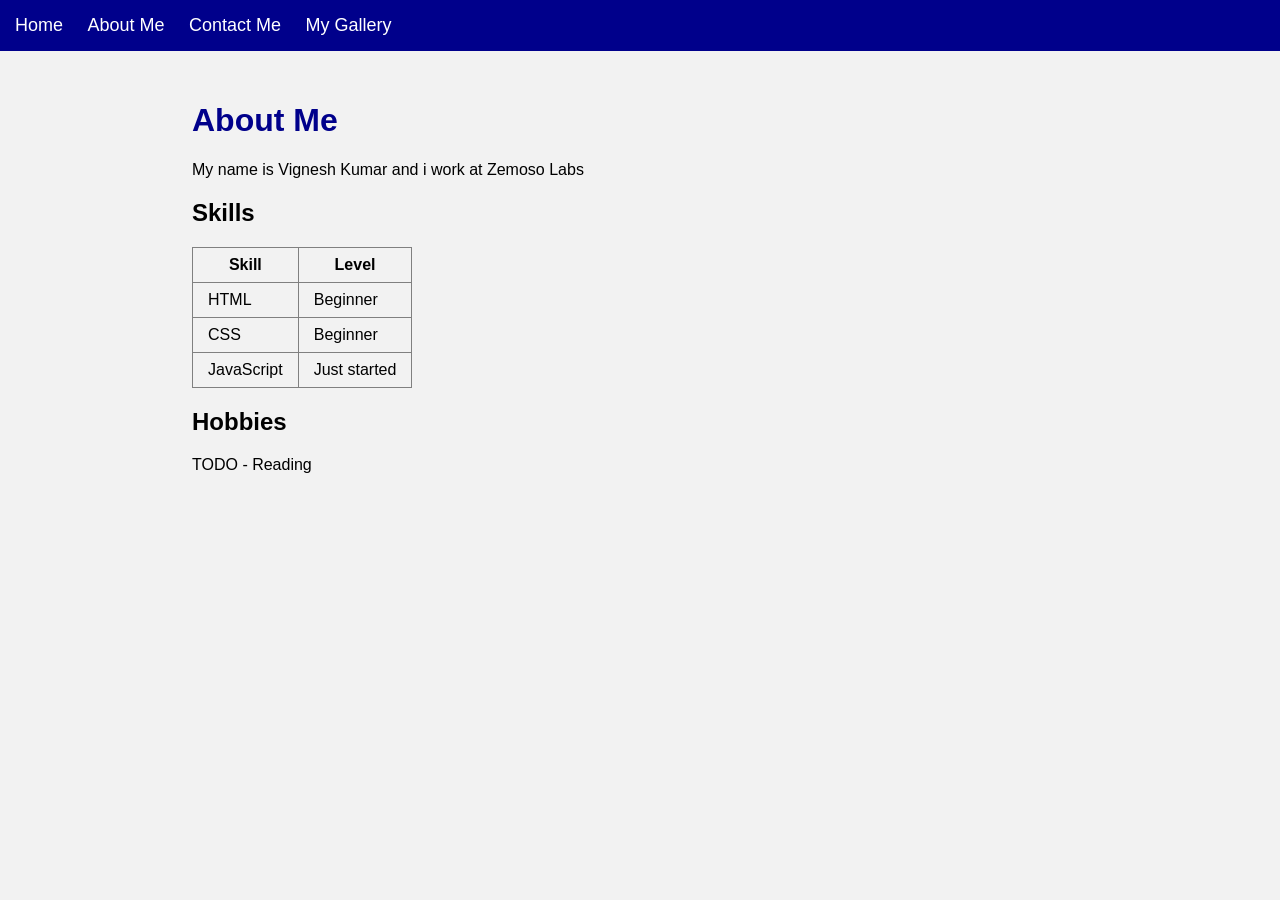
==== about.html @ 8a7ec75b "first version of portfolio" ====
<!DOCTYPE html>
<html>
<head>
<title>About Me</title>
<link rel="stylesheet" href="style.css">
</head>
<body>

<div class="nav">
    <a href="index.html">Home</a>
    <a href="about.html">About Me</a>
    <a href="contact.html">Contact Me</a>
    <a href="gallery.html">My Gallery</a>
</div>

<div class="main">
<h1>About Me</h1>

<p>My name is Vignesh Kumar and i work at Zemoso Labs</p>

<h2>Skills</h2>
<table border="1">
    <tr>
        <th>Skill</th>
        <th>Level</th>
    </tr>
    <tr>
        <td>HTML</td>
        <td>Beginner</td>
    </tr>
    <tr>
        <td>CSS</td>
        <td>Beginner</td>
    </tr>
    <tr>
        <td>JavaScript</td>
        <td>Just started</td>
    </tr>
</table>

<h2>Hobbies</h2>
<p>TODO - Reading</p>
</div>

</body>
</html>
---- style.css ----
body {
    font-family: Arial, sans-serif;
    margin: 0;
    background-color: #f2f2f2;
}

.nav {
    background-color: darkblue;
    padding: 15px;
}

.nav a {
    color: white;
    text-decoration: none;
    margin-right: 20px;
    font-size: 18px;
}

.nav a:hover {
    color: yellow;
}

.main {
    padding: 30px;
    width: 70%;
    margin: auto;
}

h1 {
    color: darkblue;
}

table {
    border-collapse: collapse;
}

th, td {
    padding: 8px 15px;
}

.footer {
    text-align: center;
    background-color: darkblue;
    color: white;
    padding: 10px;
}

/* gallery css yet to do */
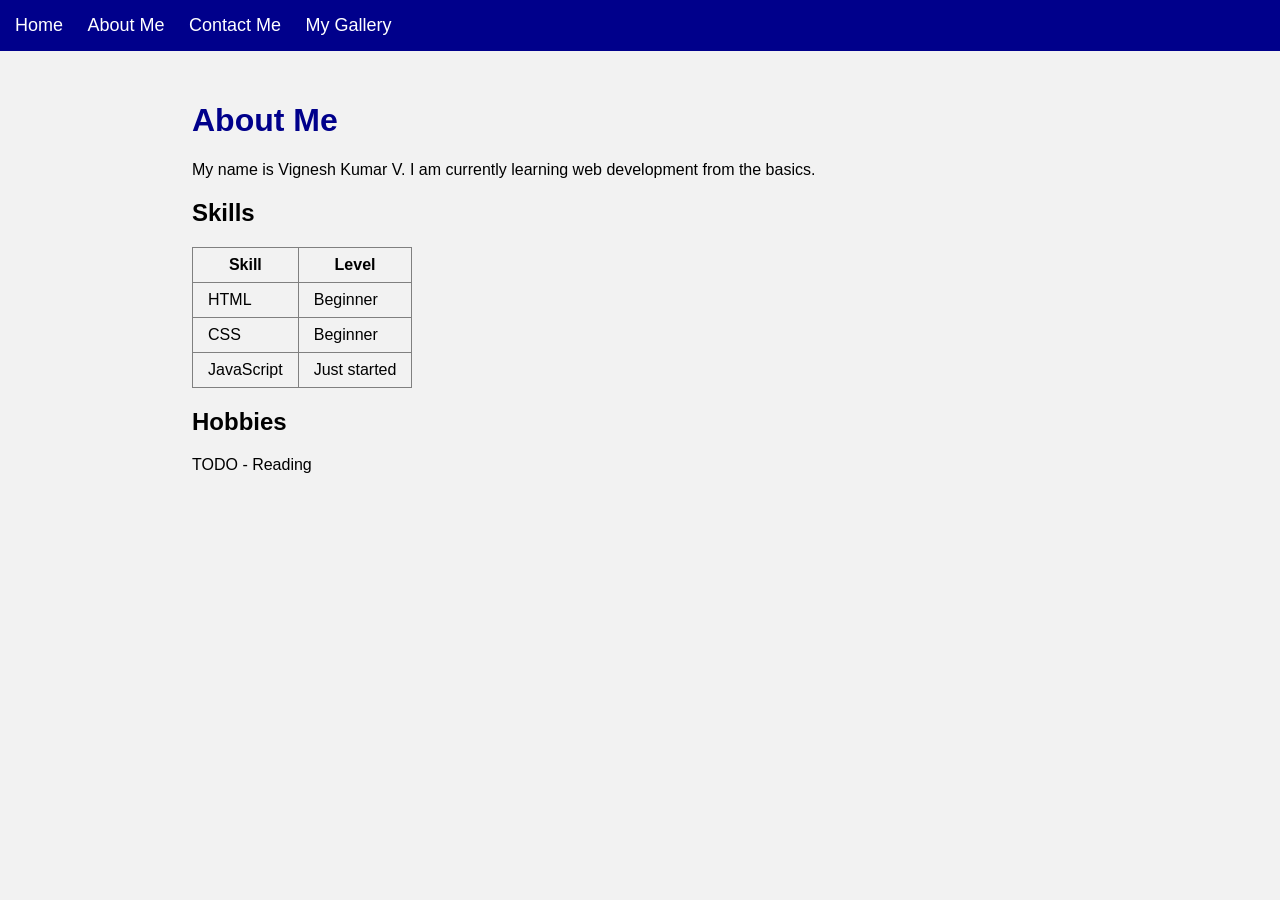
==== commit d7610885: "remove workplace from about page" ====
--- a/about.html
+++ b/about.html
@@ -16,7 +16,7 @@
 <div class="main">
 <h1>About Me</h1>
 
-<p>My name is Vignesh Kumar and i work at Zemoso Labs</p>
+<p>My name is Vignesh Kumar V. I am currently learning web development from the basics.</p>
 
 <h2>Skills</h2>
 <table border="1">
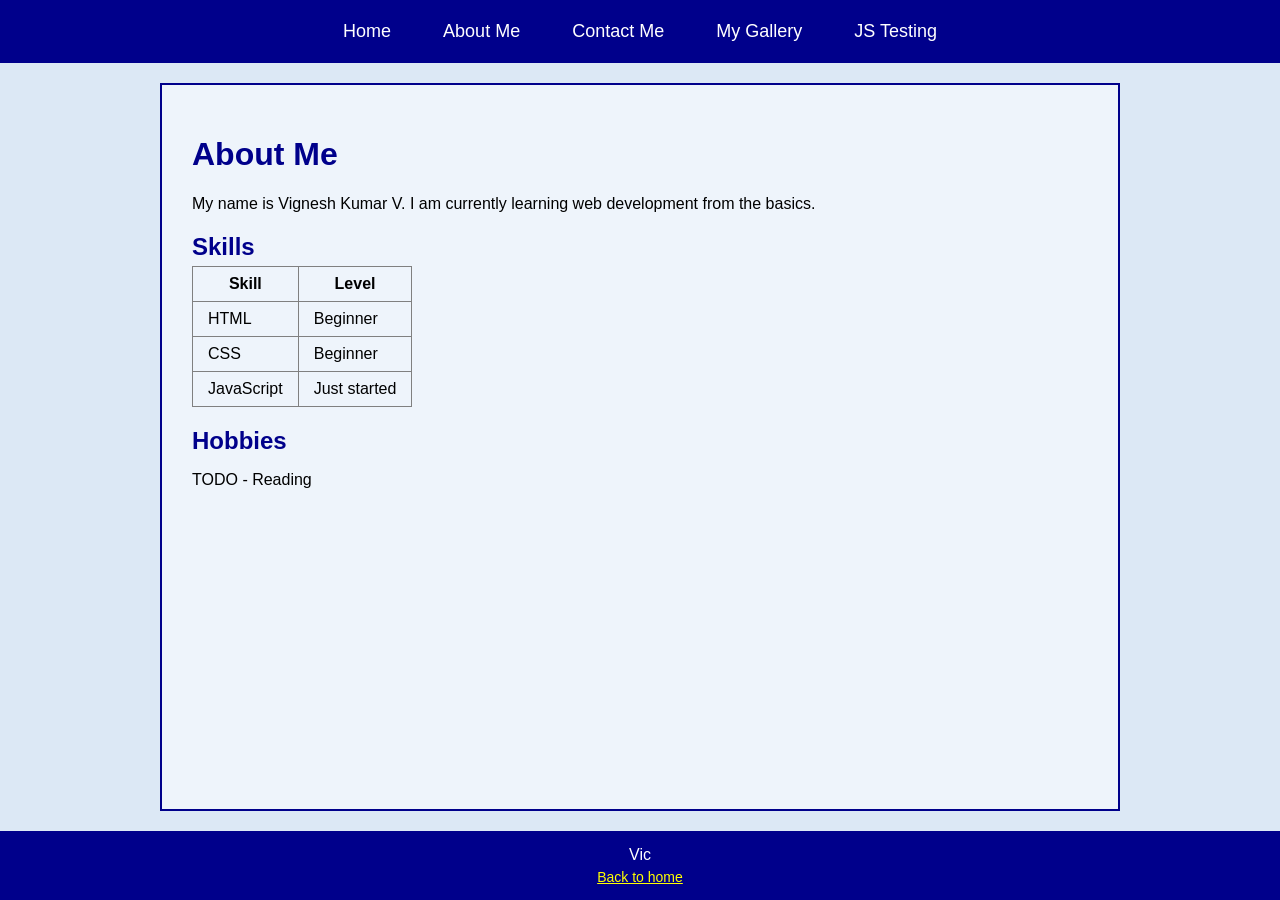
==== commit 73abb383: "css practice, js testing page, footer" ====
--- a/about.html
+++ b/about.html
@@ -11,6 +11,7 @@
     <a href="about.html">About Me</a>
     <a href="contact.html">Contact Me</a>
     <a href="gallery.html">My Gallery</a>
+    <a href="jstest.html">JS Testing</a>
 </div>
 
 <div class="main">
@@ -42,5 +43,10 @@
 <p>TODO - Reading</p>
 </div>
 
+<div class="footer">
+    <p>Vic</p>
+    <a href="index.html">Back to home</a>
+</div>
+
 </body>
 </html>
--- a/style.css
+++ b/style.css
@@ -1,33 +1,80 @@
 body {
     font-family: Arial, sans-serif;
     margin: 0;
-    background-color: #f2f2f2;
+    background-color: #dce8f5;
+    min-height: 100vh;
+    display: flex;
+    flex-direction: column;
 }
 
+/* navbar - using flexbox */
 .nav {
     background-color: darkblue;
     padding: 15px;
+    display: flex;
+    flex-direction: row;
+    justify-content: center;
+    gap: 30px;
 }
 
 .nav a {
     color: white;
     text-decoration: none;
-    margin-right: 20px;
     font-size: 18px;
+    padding: 5px 10px;
+    border: 1px solid darkblue;
 }
 
 .nav a:hover {
     color: yellow;
+    border: 1px solid yellow;
 }
 
 .main {
     padding: 30px;
     width: 70%;
-    margin: auto;
+    margin: 20px auto;
+    flex-grow: 1;
+    background-color: #eef4fb;
+    border: 2px solid darkblue;
 }
 
 h1 {
     color: darkblue;
+}
+
+h2 {
+    color: darkblue;
+    margin-bottom: 5px;
+}
+
+/* home page */
+#intro {
+    display: flex;
+    justify-content: space-between;
+    align-items: center;
+    gap: 20px;
+}
+
+#intro img {
+    border: 4px solid darkblue;
+    padding: 5px;
+    margin-right: 20px;
+}
+
+.skill-box {
+    border: 1px solid gray;
+    padding: 10px;
+    margin: 5px;
+    background-color: #e6e6ff;
+    width: 100px;
+    text-align: center;
+}
+
+.skills {
+    display: flex;
+    flex-wrap: wrap;
+    gap: 10px;
 }
 
 table {
@@ -38,11 +85,87 @@
     padding: 8px 15px;
 }
 
-.footer {
-    text-align: center;
+/* contact form */
+#contact-form {
+    display: flex;
+    flex-direction: column;
+    gap: 15px;
+    width: 300px;
+}
+
+#contact-form input, #contact-form textarea {
+    padding: 8px;
+    border: 1px solid gray;
+}
+
+#contact-form input[type="submit"] {
     background-color: darkblue;
     color: white;
-    padding: 10px;
+    border: none;
+    cursor: pointer;
 }
 
-/* gallery css yet to do */
+/* gallery */
+.gallery {
+    display: flex;
+    flex-wrap: wrap;
+    justify-content: center;
+    align-content: flex-start;
+    gap: 15px;
+}
+
+.gallery img {
+    width: 200px;
+    height: 150px;
+    border: 3px solid white;
+    margin: 5px;
+    /* box-shadow: 2px 2px 5px gray; */
+}
+
+.footer {
+    background-color: darkblue;
+    color: white;
+    padding: 15px;
+    display: flex;
+    flex-direction: column;
+    align-items: center;
+    gap: 5px;
+}
+
+.footer p {
+    margin: 0;
+}
+
+.footer a {
+    color: yellow;
+    font-size: 14px;
+}
+
+/* js testing page */
+#send-btn {
+    background-color: darkblue;
+    color: white;
+    padding: 10px 20px;
+    border: none;
+    font-size: 16px;
+    cursor: pointer;
+}
+
+#send-btn:hover {
+    background-color: blue;
+}
+
+#result {
+    margin-top: 20px;
+}
+
+#post-box {
+    border: 2px solid darkblue;
+    padding: 15px;
+    margin-top: 10px;
+    background-color: #fff8dc;
+}
+
+.hidden {
+    display: none;
+}
